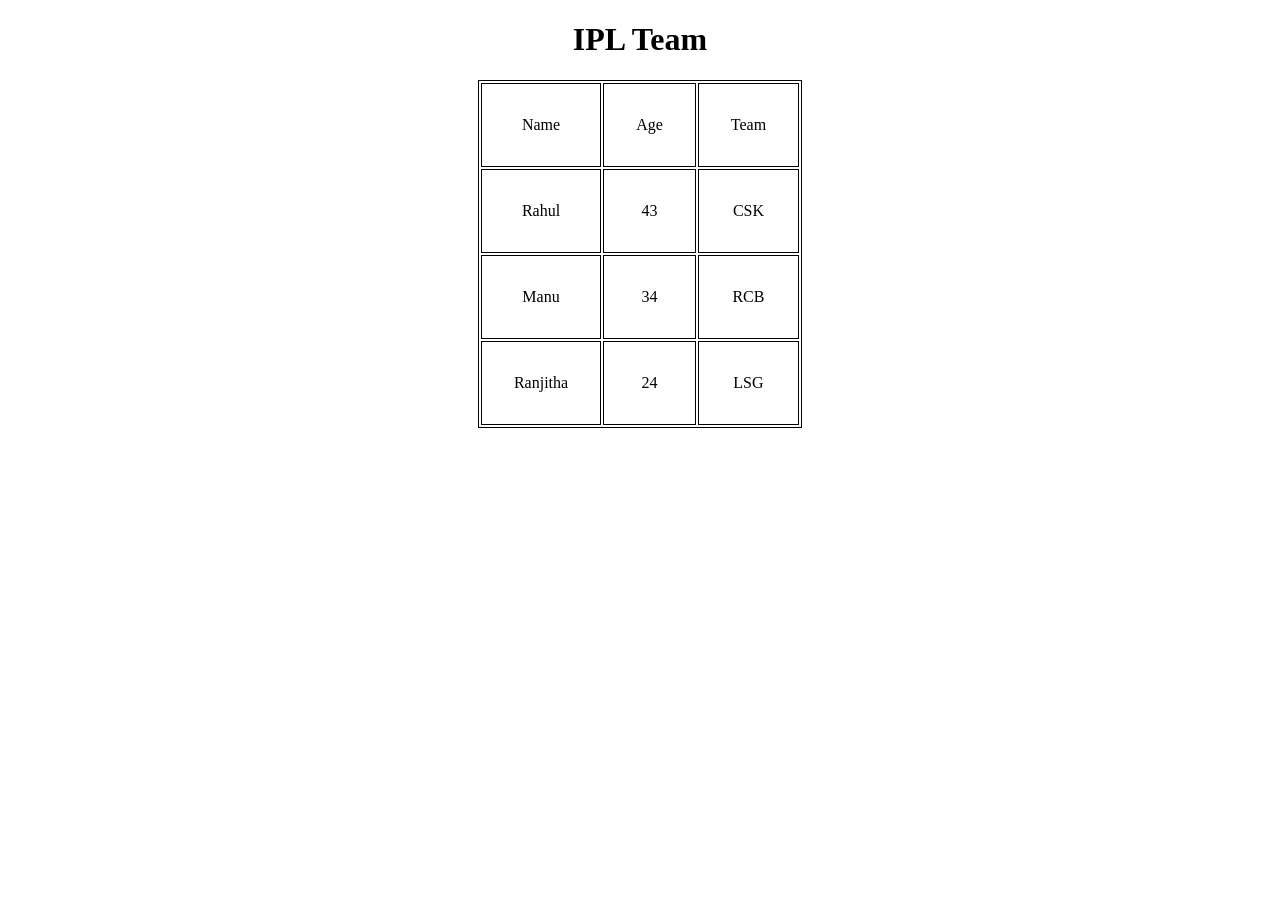
==== index.html @ bb2edbfe "table creation" ====
<!doctype html>
<html lang="en">
  <head>
    <meta charset="UTF-8" />
    <meta name="viewport" content="width=device-width, initial-scale=1.0" />
    <title>Document</title>
    <link rel="stylesheet" href="styles/style.css" />
  </head>
  <body>
    <h1>IPL Team</h1>
    <div>
      <table>
        <tr>
          <td>Name</td>
          <td>Age</td>
          <td>Team</td>
        </tr>
        <tr>
          <td>Rahul</td>
          <td>43</td>
          <td>CSK</td>
        </tr>
        <tr>
          <td>Manu</td>
          <td>34</td>
          <td>RCB</td>
        </tr>
        <tr>
          <td>Ranjitha</td>
          <td>24</td>
          <td>LSG</td>
        </tr>
      </table>
    </div>
  </body>
</html>
---- styles/style.css ----
:root {
  font-family: "Times New Roman", Times, serif;
}

h1 {
  text-align: center;
}

table,
td {
  border: 1px solid black;
}

tr {
  text-align: center;
}

td {
  padding: 2rem;
}

div {
  display: flex;
  justify-content: center;
}
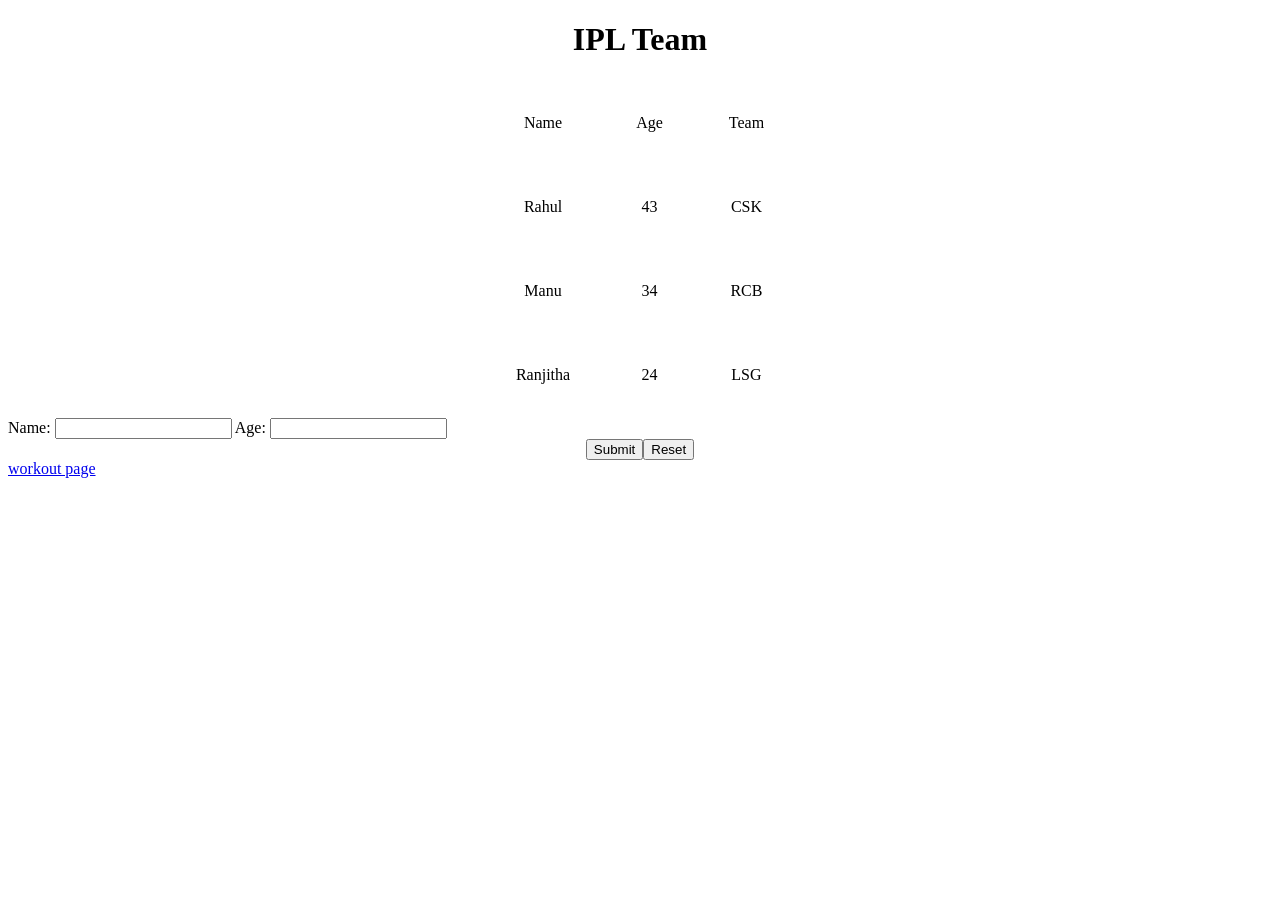
==== commit 79917f15: "workout completed" ====
--- a/index.html
+++ b/index.html
@@ -8,29 +8,39 @@
   </head>
   <body>
     <h1>IPL Team</h1>
-    <div>
-      <table>
-        <tr>
-          <td>Name</td>
-          <td>Age</td>
-          <td>Team</td>
-        </tr>
-        <tr>
-          <td>Rahul</td>
-          <td>43</td>
-          <td>CSK</td>
-        </tr>
-        <tr>
-          <td>Manu</td>
-          <td>34</td>
-          <td>RCB</td>
-        </tr>
-        <tr>
-          <td>Ranjitha</td>
-          <td>24</td>
-          <td>LSG</td>
-        </tr>
-      </table>
-    </div>
+    <form>
+      <div>
+        <table>
+          <tr>
+            <td>Name</td>
+            <td>Age</td>
+            <td>Team</td>
+          </tr>
+          <tr>
+            <td>Rahul</td>
+            <td>43</td>
+            <td>CSK</td>
+          </tr>
+          <tr>
+            <td>Manu</td>
+            <td>34</td>
+            <td>RCB</td>
+          </tr>
+          <tr>
+            <td>Ranjitha</td>
+            <td>24</td>
+            <td>LSG</td>
+          </tr>
+        </table>
+      </div>
+
+      Name: <input type="text" name="Name" id="name" /> Age:
+      <input type="number" name="Number" id="number" />
+      <div class="action-buttons">
+        <input type="submit" name="Submit" id="submit" />
+        <input type="reset" name="Reset" id="reset" />
+      </div>
+    </form>
+    <a href="workout1.html">workout page</a>
   </body>
 </html>
--- a/styles/style.css
+++ b/styles/style.css
@@ -4,11 +4,6 @@
 
 h1 {
   text-align: center;
-}
-
-table,
-td {
-  border: 1px solid black;
 }
 
 tr {
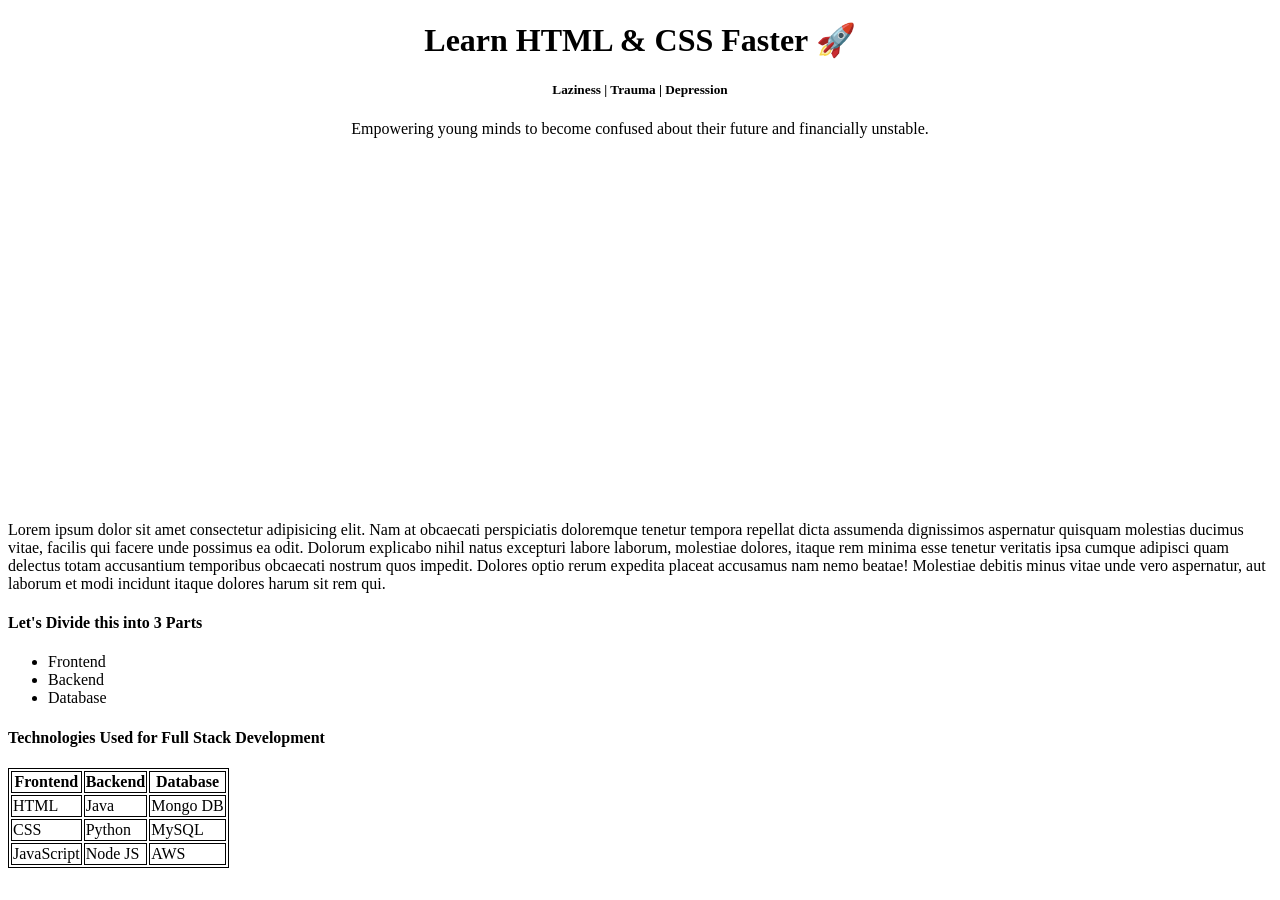
==== commit 4bf07bb4: "EMC website development: embed, table" ====
--- a/index.html
+++ b/index.html
@@ -3,44 +3,80 @@
   <head>
     <meta charset="UTF-8" />
     <meta name="viewport" content="width=device-width, initial-scale=1.0" />
-    <title>Document</title>
+    <title>EMC</title>
     <link rel="stylesheet" href="styles/style.css" />
   </head>
   <body>
-    <h1>IPL Team</h1>
-    <form>
-      <div>
-        <table>
-          <tr>
-            <td>Name</td>
-            <td>Age</td>
-            <td>Team</td>
-          </tr>
-          <tr>
-            <td>Rahul</td>
-            <td>43</td>
-            <td>CSK</td>
-          </tr>
-          <tr>
-            <td>Manu</td>
-            <td>34</td>
-            <td>RCB</td>
-          </tr>
-          <tr>
-            <td>Ranjitha</td>
-            <td>24</td>
-            <td>LSG</td>
-          </tr>
-        </table>
+    <div class="body">
+      <div class="main-section">
+        <h1>Learn HTML & CSS Faster 🚀</h1>
+        <h5>Laziness | Trauma | Depression</h5>
+        <p>
+          Empowering young minds to become confused about their future and
+          financially unstable.
+        </p>
       </div>
-
-      Name: <input type="text" name="Name" id="name" /> Age:
-      <input type="number" name="Number" id="number" />
-      <div class="action-buttons">
-        <input type="submit" name="Submit" id="submit" />
-        <input type="reset" name="Reset" id="reset" />
+      <div class="video-box">
+        <iframe
+          width="560"
+          height="315"
+          src="https://www.youtube.com/embed/FYErehuSuuw?si=ZoxRYjaIi03K_SO1"
+          title="YouTube video player"
+          frameborder="0"
+          allow="
+            accelerometer;
+            autoplay;
+            clipboard-write;
+            encrypted-media;
+            gyroscope;
+            picture-in-picture;
+            web-share;
+          "
+          referrerpolicy="strict-origin-when-cross-origin"
+          allowfullscreen
+        ></iframe>
       </div>
-    </form>
-    <a href="workout1.html">workout page</a>
+      <p>
+        Lorem ipsum dolor sit amet consectetur adipisicing elit. Nam at
+        obcaecati perspiciatis doloremque tenetur tempora repellat dicta
+        assumenda dignissimos aspernatur quisquam molestias ducimus vitae,
+        facilis qui facere unde possimus ea odit. Dolorum explicabo nihil natus
+        excepturi labore laborum, molestiae dolores, itaque rem minima esse
+        tenetur veritatis ipsa cumque adipisci quam delectus totam accusantium
+        temporibus obcaecati nostrum quos impedit. Dolores optio rerum expedita
+        placeat accusamus nam nemo beatae! Molestiae debitis minus vitae unde
+        vero aspernatur, aut laborum et modi incidunt itaque dolores harum sit
+        rem qui.
+      </p>
+      <h4>Let's Divide this into 3 Parts</h4>
+      <ul>
+        <li>Frontend</li>
+        <li>Backend</li>
+        <li>Database</li>
+      </ul>
+      <h4>Technologies Used for Full Stack Development</h4>
+      <table>
+        <tr>
+          <th>Frontend</th>
+          <th>Backend</th>
+          <th>Database</th>
+        </tr>
+        <tr>
+          <td>HTML</td>
+          <td>Java</td>
+          <td>Mongo DB</td>
+        </tr>
+        <tr>
+          <td>CSS</td>
+          <td>Python</td>
+          <td>MySQL</td>
+        </tr>
+        <tr>
+          <td>JavaScript</td>
+          <td>Node JS</td>
+          <td>AWS</td>
+        </tr>
+      </table>
+    </div>
   </body>
 </html>
--- a/styles/style.css
+++ b/styles/style.css
@@ -1,20 +1,14 @@
-:root {
-  font-family: "Times New Roman", Times, serif;
-}
-
-h1 {
+div.main-section {
   text-align: center;
 }
 
-tr {
+div.video-box {
   text-align: center;
+  margin: 2rem;
 }
 
+table,
+th,
 td {
-  padding: 2rem;
+  border: 1px solid black;
 }
-
-div {
-  display: flex;
-  justify-content: center;
-}
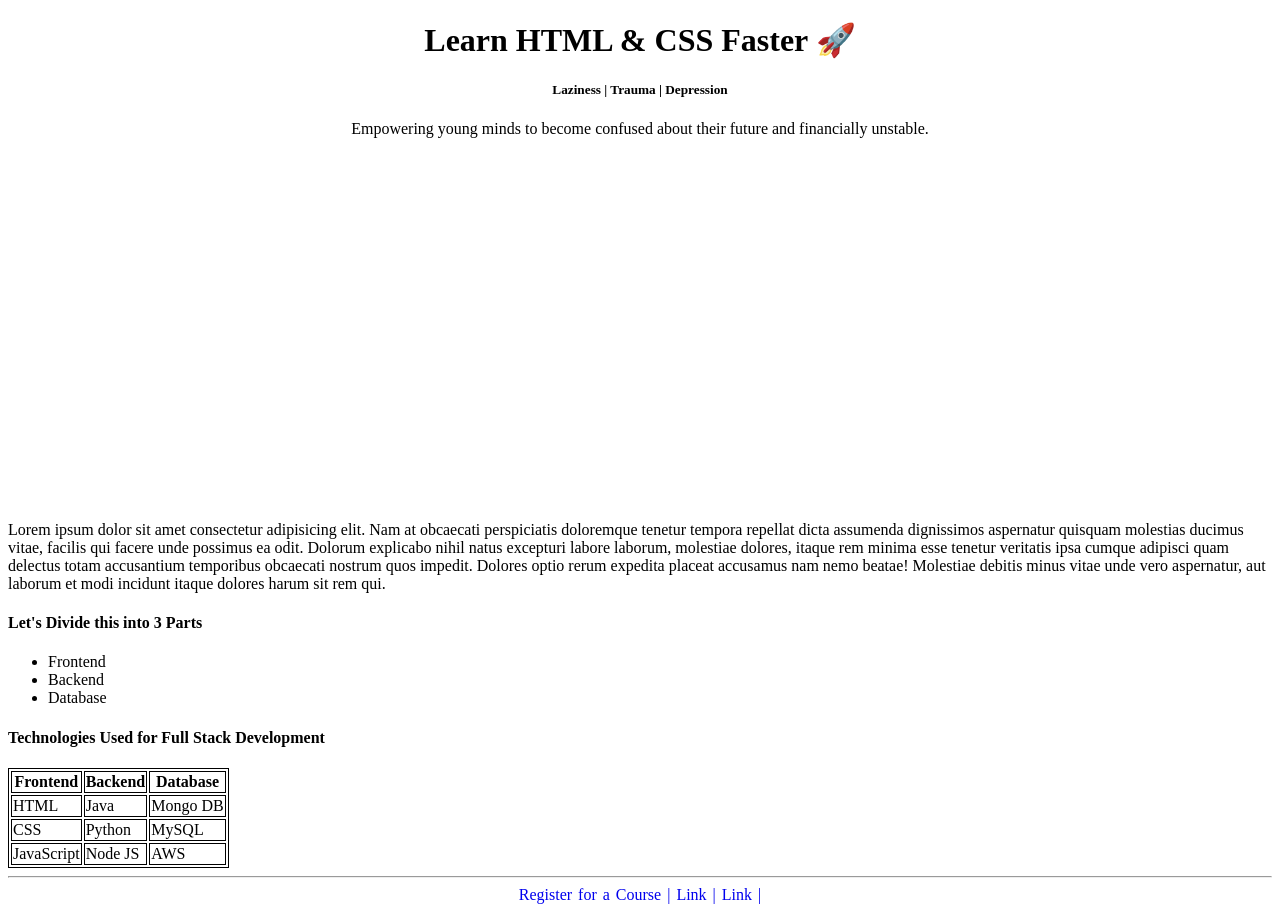
==== commit 0399c512: "project completed" ====
--- a/index.html
+++ b/index.html
@@ -7,76 +7,79 @@
     <link rel="stylesheet" href="styles/style.css" />
   </head>
   <body>
-    <div class="body">
-      <div class="main-section">
-        <h1>Learn HTML & CSS Faster 🚀</h1>
-        <h5>Laziness | Trauma | Depression</h5>
-        <p>
-          Empowering young minds to become confused about their future and
-          financially unstable.
-        </p>
-      </div>
-      <div class="video-box">
-        <iframe
-          width="560"
-          height="315"
-          src="https://www.youtube.com/embed/FYErehuSuuw?si=ZoxRYjaIi03K_SO1"
-          title="YouTube video player"
-          frameborder="0"
-          allow="
-            accelerometer;
-            autoplay;
-            clipboard-write;
-            encrypted-media;
-            gyroscope;
-            picture-in-picture;
-            web-share;
-          "
-          referrerpolicy="strict-origin-when-cross-origin"
-          allowfullscreen
-        ></iframe>
-      </div>
+    <div class="main-section">
+      <h1>Learn HTML & CSS Faster 🚀</h1>
+      <h5>Laziness | Trauma | Depression</h5>
       <p>
-        Lorem ipsum dolor sit amet consectetur adipisicing elit. Nam at
-        obcaecati perspiciatis doloremque tenetur tempora repellat dicta
-        assumenda dignissimos aspernatur quisquam molestias ducimus vitae,
-        facilis qui facere unde possimus ea odit. Dolorum explicabo nihil natus
-        excepturi labore laborum, molestiae dolores, itaque rem minima esse
-        tenetur veritatis ipsa cumque adipisci quam delectus totam accusantium
-        temporibus obcaecati nostrum quos impedit. Dolores optio rerum expedita
-        placeat accusamus nam nemo beatae! Molestiae debitis minus vitae unde
-        vero aspernatur, aut laborum et modi incidunt itaque dolores harum sit
-        rem qui.
+        Empowering young minds to become confused about their future and
+        financially unstable.
       </p>
-      <h4>Let's Divide this into 3 Parts</h4>
-      <ul>
-        <li>Frontend</li>
-        <li>Backend</li>
-        <li>Database</li>
-      </ul>
-      <h4>Technologies Used for Full Stack Development</h4>
-      <table>
-        <tr>
-          <th>Frontend</th>
-          <th>Backend</th>
-          <th>Database</th>
-        </tr>
-        <tr>
-          <td>HTML</td>
-          <td>Java</td>
-          <td>Mongo DB</td>
-        </tr>
-        <tr>
-          <td>CSS</td>
-          <td>Python</td>
-          <td>MySQL</td>
-        </tr>
-        <tr>
-          <td>JavaScript</td>
-          <td>Node JS</td>
-          <td>AWS</td>
-        </tr>
-      </table>
     </div>
+    <div class="video-box">
+      <iframe
+        width="560"
+        height="315"
+        src="https://www.youtube.com/embed/FYErehuSuuw?si=ZoxRYjaIi03K_SO1"
+        title="YouTube video player"
+        frameborder="0"
+        allow="
+          accelerometer;
+          autoplay;
+          clipboard-write;
+          encrypted-media;
+          gyroscope;
+          picture-in-picture;
+          web-share;
+        "
+        referrerpolicy="strict-origin-when-cross-origin"
+        allowfullscreen
+      ></iframe>
+    </div>
+    <p>
+      Lorem ipsum dolor sit amet consectetur adipisicing elit. Nam at obcaecati
+      perspiciatis doloremque tenetur tempora repellat dicta assumenda
+      dignissimos aspernatur quisquam molestias ducimus vitae, facilis qui
+      facere unde possimus ea odit. Dolorum explicabo nihil natus excepturi
+      labore laborum, molestiae dolores, itaque rem minima esse tenetur
+      veritatis ipsa cumque adipisci quam delectus totam accusantium temporibus
+      obcaecati nostrum quos impedit. Dolores optio rerum expedita placeat
+      accusamus nam nemo beatae! Molestiae debitis minus vitae unde vero
+      aspernatur, aut laborum et modi incidunt itaque dolores harum sit rem qui.
+    </p>
+    <h4>Let's Divide this into 3 Parts</h4>
+    <ul>
+      <li>Frontend</li>
+      <li>Backend</li>
+      <li>Database</li>
+    </ul>
+    <h4>Technologies Used for Full Stack Development</h4>
+    <table>
+      <tr>
+        <th>Frontend</th>
+        <th>Backend</th>
+        <th>Database</th>
+      </tr>
+      <tr>
+        <td>HTML</td>
+        <td>Java</td>
+        <td>Mongo DB</td>
+      </tr>
+      <tr>
+        <td>CSS</td>
+        <td>Python</td>
+        <td>MySQL</td>
+      </tr>
+      <tr>
+        <td>JavaScript</td>
+        <td>Node JS</td>
+        <td>AWS</td>
+      </tr>
+    </table>
+    <hr />
+    <footer>
+      <a href="register.html">Register for a Course | </a
+      ><a href="https://duckduckgo.com">Link | </a
+      ><a href="https://duckduckgo.com">Link | </a>
+    </footer>
   </body>
 </html>
--- a/styles/style.css
+++ b/styles/style.css
@@ -12,3 +12,25 @@
 td {
   border: 1px solid black;
 }
+
+footer {
+  word-spacing: 2px;
+  text-align: center;
+}
+
+footer a {
+  text-decoration: none;
+}
+
+div table {
+  margin: 0 auto;
+  outline: none;
+}
+
+.no-border,
+.no-border th,
+.no-border td {
+  border: none;
+  outline: none;
+  padding: 1rem;
+}
